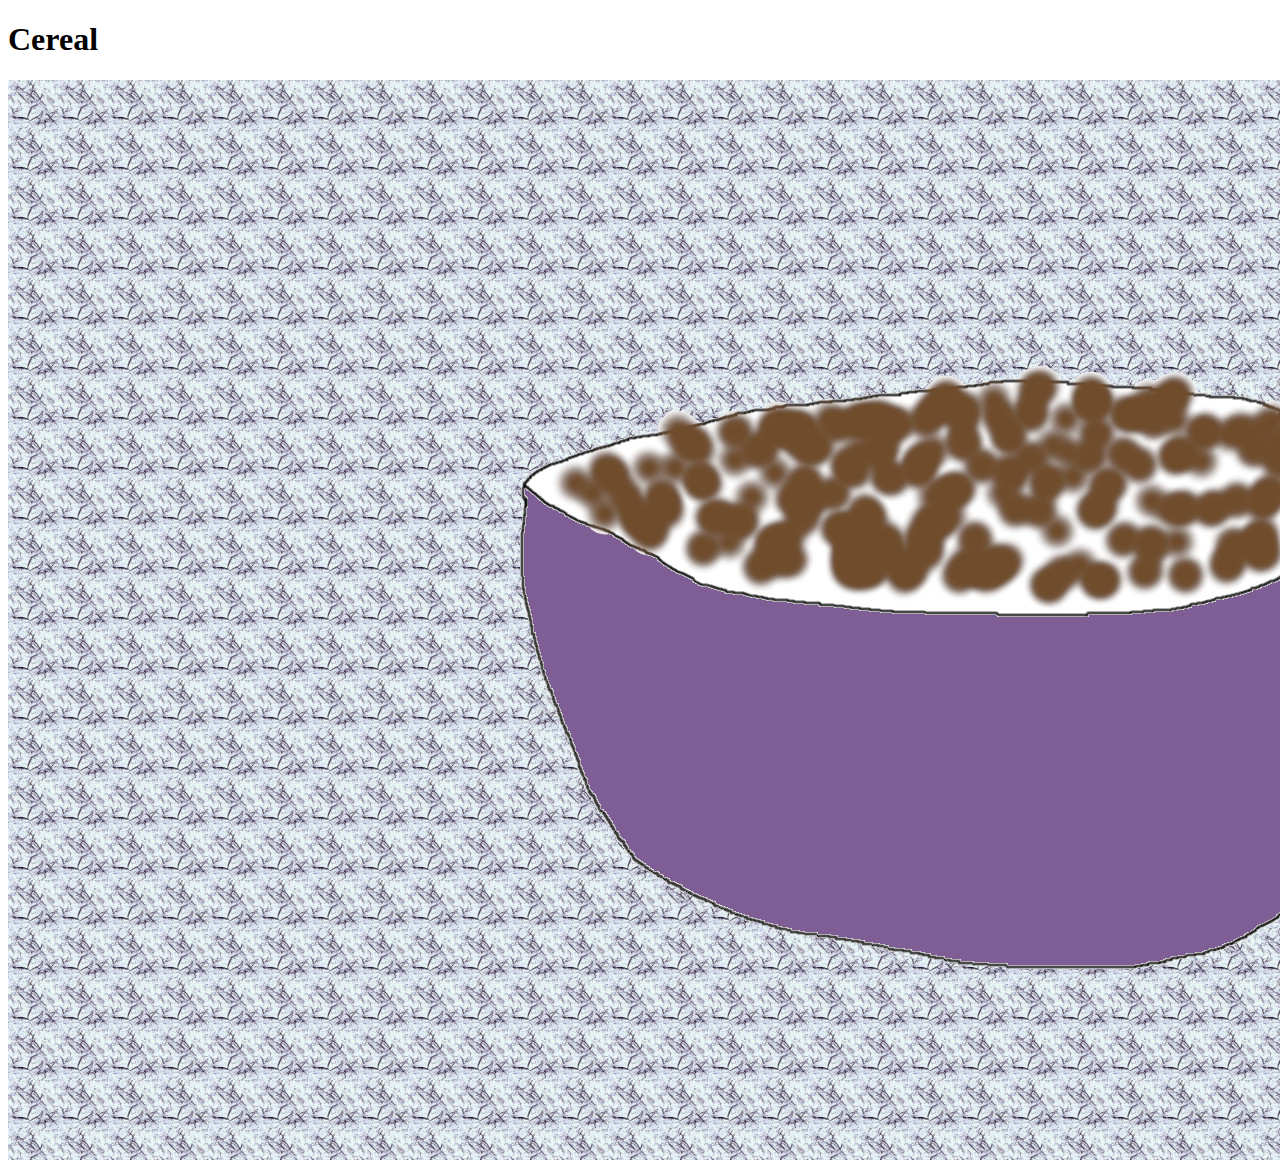
==== recipes/cereal.html @ 0f51d508 "Add Cereal page and image plus link back to index and make recipes a ul" ====
<!DOCTYPE html>
<html lang="en">
<head>
    <meta charset="UTF-8">
    <meta name="viewport" content="width=device-width, initial-scale=1.0">
    <title>Cereal</title>
</head>
<body>
    <h1>Cereal</h1>
    <img src="../img/cereal.jpg" alt="A beautiful bowl of cereal">
</body>
</html>
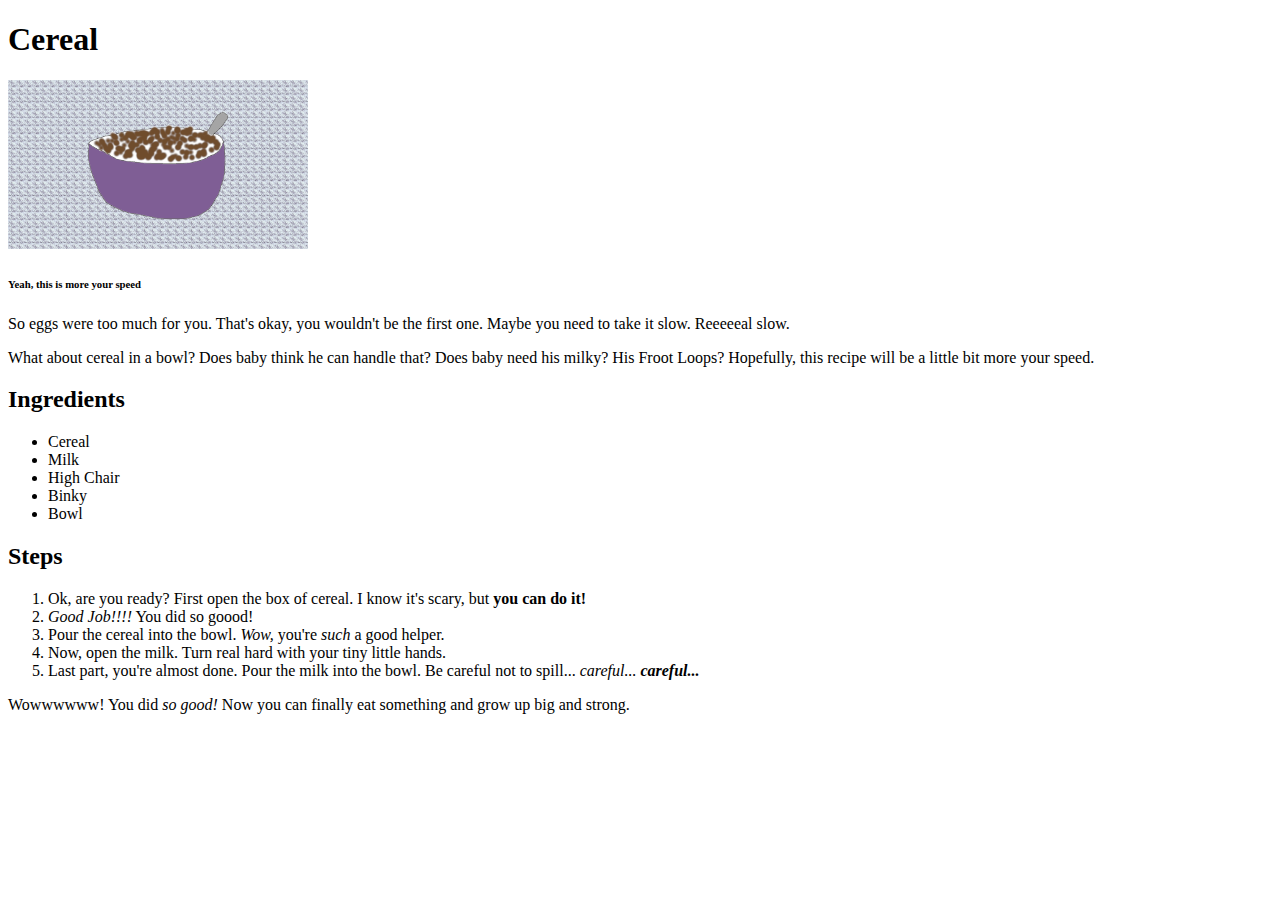
==== commit a6d61172: "Populate cereal.html with copy" ====
--- a/recipes/cereal.html
+++ b/recipes/cereal.html
@@ -7,6 +7,29 @@
 </head>
 <body>
     <h1>Cereal</h1>
-    <img src="../img/cereal.jpg" alt="A beautiful bowl of cereal">
+    <img src="../img/cereal.jpg" alt="A beautiful bowl of cereal" width="300">
+    <h6>Yeah, this is more your speed</h6>
+    <p>So eggs were too much for you. That's okay, you wouldn't be the first one. Maybe you need to take it slow. Reeeeeal slow.</p>
+    <p>What about cereal in a bowl? Does baby think he can handle that? Does baby need his milky? His Froot Loops? Hopefully,
+        this recipe will be a little bit more your speed.
+    </p>
+    <h2>Ingredients</h2>
+    <ul>
+        <li>Cereal</li>
+        <li>Milk</li>
+        <li>High Chair</li>
+        <li>Binky</li>
+        <li>Bowl</li>
+    </ul>
+    <h2>Steps</h2>
+    <ol>
+        <li>Ok, are you ready? First open the box of cereal. I know it's scary, but <strong>you can do it!</strong></li>
+        <li><em>Good Job!!!!</em> You did so goood!</li>
+        <li>Pour the cereal into the bowl. <em>Wow,</em> you're <em>such</em> a good helper.</li>
+        <li>Now, open the milk. Turn real hard with your tiny little hands.</li>
+        <li>Last part, you're almost done. Pour the milk into the bowl. Be careful not to spill... <em>careful...</em> 
+            <strong><em>careful...</em></strong></li>
+    </ol>
+    <p>Wowwwwww! You did <em>so good!</em> Now you can finally eat something and grow up big and strong.</p>
 </body>
 </html>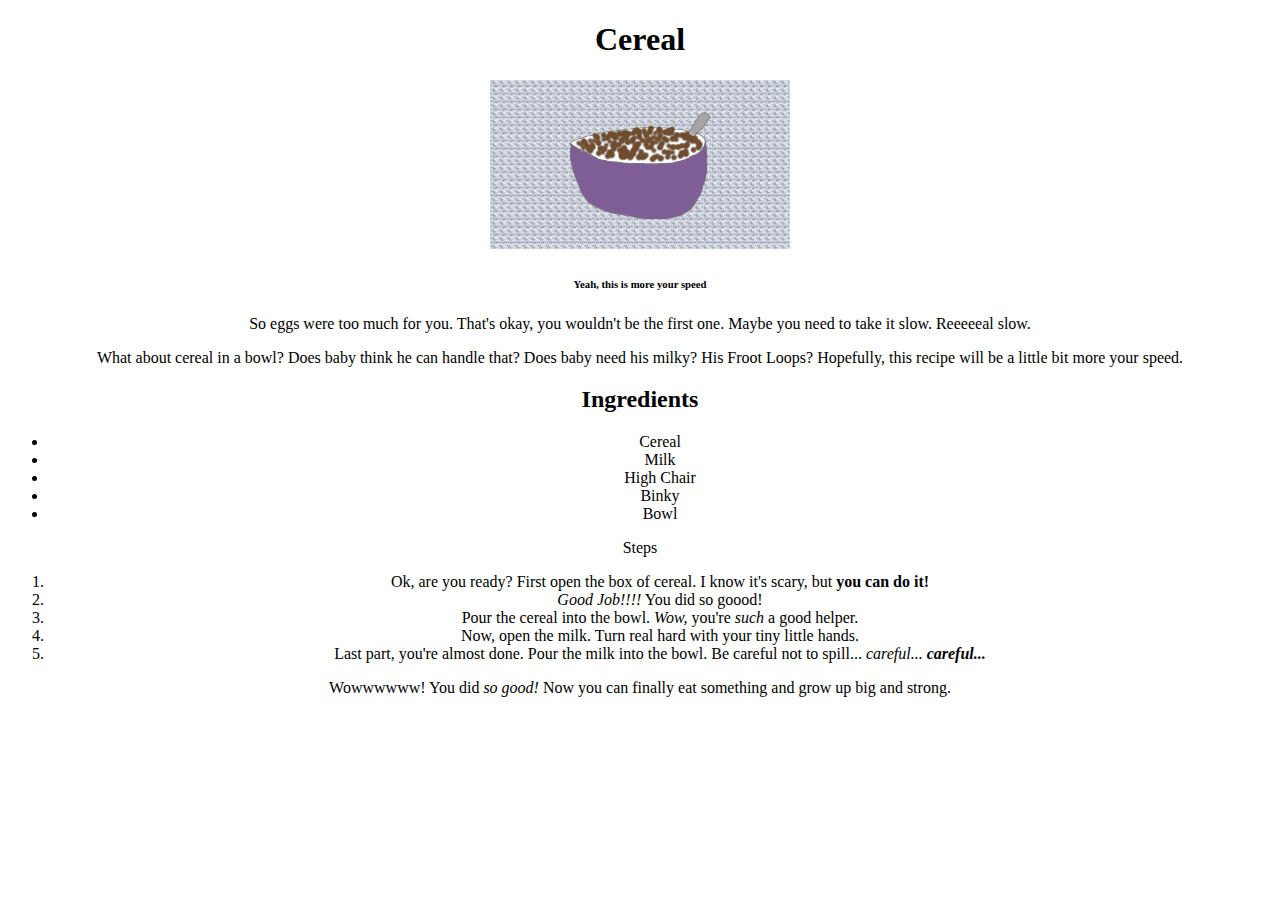
==== commit 8fcb41fa: "Add the recipe page style to ramen and cereal" ====
--- a/recipes/cereal.html
+++ b/recipes/cereal.html
@@ -4,15 +4,24 @@
     <meta charset="UTF-8">
     <meta name="viewport" content="width=device-width, initial-scale=1.0">
     <title>Cereal</title>
+    <link rel="stylesheet" href="../style.css">
 </head>
-<body>
+<body class="odrec">
+    <div class="section">
     <h1>Cereal</h1>
+    </div>
+    <div class="section">
     <img src="../img/cereal.jpg" alt="A beautiful bowl of cereal" width="300">
     <h6>Yeah, this is more your speed</h6>
+    </div>
+    <div class="section">
     <p>So eggs were too much for you. That's okay, you wouldn't be the first one. Maybe you need to take it slow. Reeeeeal slow.</p>
     <p>What about cereal in a bowl? Does baby think he can handle that? Does baby need his milky? His Froot Loops? Hopefully,
         this recipe will be a little bit more your speed.
     </p>
+    </div>
+    <div class="section">
+        <div class="left">
     <h2>Ingredients</h2>
     <ul>
         <li>Cereal</li>
@@ -21,6 +30,10 @@
         <li>Binky</li>
         <li>Bowl</li>
     </ul>
+    </div>
+    </div>
+    <div class="section">
+    <div class="left"
     <h2>Steps</h2>
     <ol>
         <li>Ok, are you ready? First open the box of cereal. I know it's scary, but <strong>you can do it!</strong></li>
@@ -30,6 +43,8 @@
         <li>Last part, you're almost done. Pour the milk into the bowl. Be careful not to spill... <em>careful...</em> 
             <strong><em>careful...</em></strong></li>
     </ol>
+    </div>
     <p>Wowwwwww! You did <em>so good!</em> Now you can finally eat something and grow up big and strong.</p>
+    </div>
 </body>
 </html>--- a/style.css
+++ b/style.css
@@ -0,0 +1,32 @@
+.odrec {
+    text-align: center;
+}
+
+.bordered {
+    background-color:rgb(161, 224, 178);
+    padding: 30px;
+    display: block;
+}
+
+.loose{
+    list-style-type: none;
+}
+
+.btn{
+    font-size: 15px;
+    background-color: rgb(153, 61, 61);
+    display: inline-block;
+    padding: 10px 10px 10px 10px;
+    color: white;
+    transition-property: all;
+    transition-duration: .3s;
+    transition-delay: 0s;
+    transition-timing-function: ease;
+    margin: 10px;
+    text-decoration: none;
+}
+
+.btn:hover {
+    background-color: rgb(161, 224, 178);
+    color: black;
+}